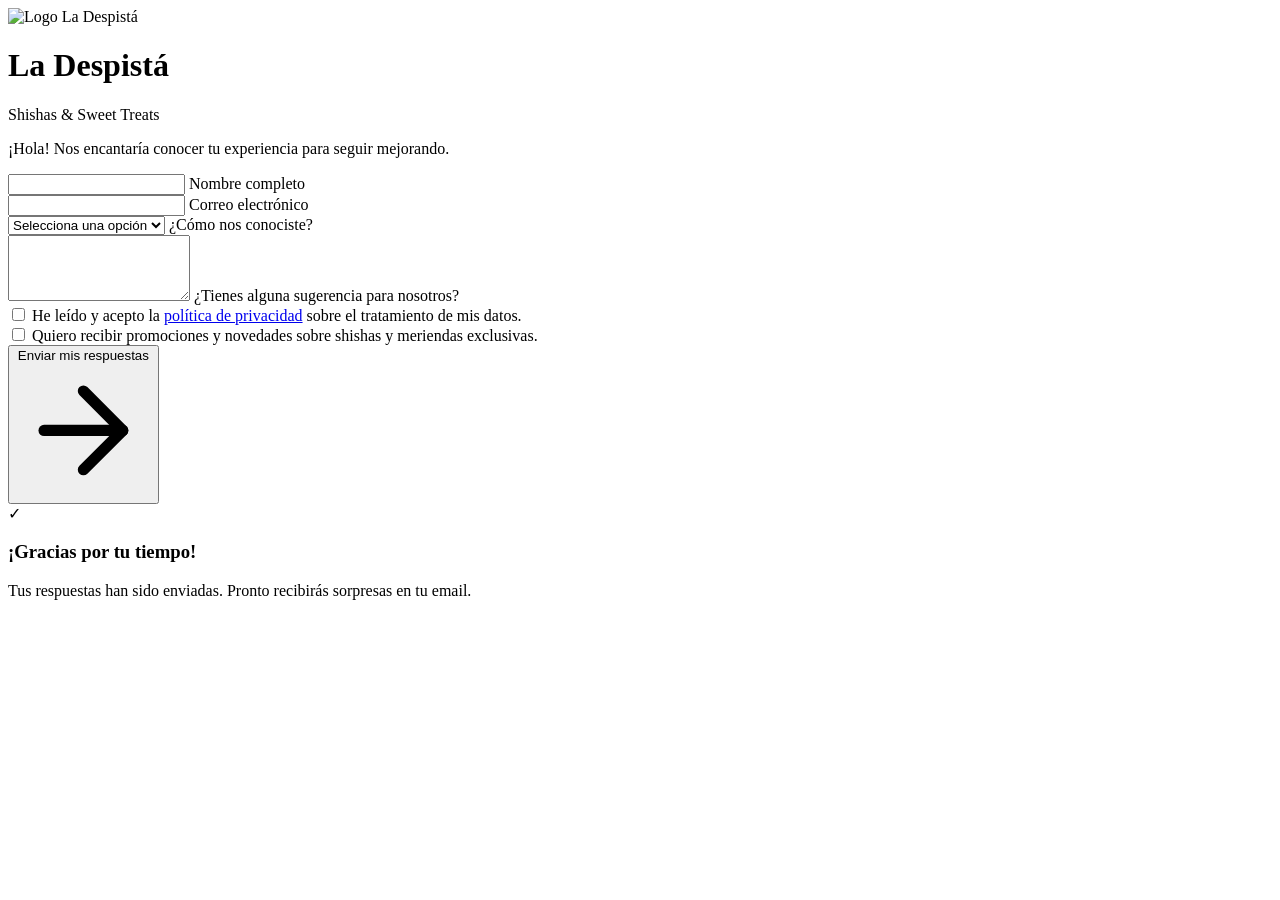
==== templates/index.html @ 12491ae1 "Reestrucutracion de carpetas para renderizado flask" ====
<!DOCTYPE html>
<html lang="es">
<head>
    <meta charset="UTF-8">
    <meta name="viewport" content="width=device-width, initial-scale=1.0">
    <title>Feedback - La Despistá</title>
    <meta name="description" content="Ayúdanos a mejorar La Despistá y participa en nuestras promociones exclusivas.">
    
    <!-- Google Fonts -->
    <link rel="preconnect" href="https://fonts.googleapis.com">
    <link rel="preconnect" href="https://fonts.gstatic.com" crossorigin>
    <link href="https://fonts.googleapis.com/css2?family=Outfit:wght@300;400;600;800&display=swap" rel="stylesheet">
    
    <!-- Estilos 
     CSS -->
    <link rel="stylesheet" href="static/styles/styles.css">
    <!-- Script JS-->
    <script src="static/scripts/app.js" defer></script>
</head>
<body>
    <div class="background-animation">
        <div class="blob blob-1"></div>
        <div class="blob blob-2"></div>
        <div class="blob blob-3"></div>
    </div>

    <main class="container">
        <header class="header">
            <img src="static/assets/la_despita_logo.jpg" alt="Logo La Despistá" class="logo-img">
            <h1 class="logo-title">La Despistá</h1>
            <p class="subtitle">Shishas & Sweet Treats</p>
            <div class="divider"></div>
            <p class="greeting">¡Hola! Nos encantaría conocer tu experiencia para seguir mejorando.</p>
        </header>

        <section class="form-wrapper glass">
            <form id="feedbackForm" action="#" method="POST">
                <div class="input-group">
                    <input type="text" id="fullname" name="fullname" required placeholder=" " autocomplete="name">
                    <label for="fullname">Nombre completo</label>
                    <div class="input-glow"></div>
                </div>

                <div class="input-group">
                    <input type="email" id="email" name="email" required placeholder=" " autocomplete="email">
                    <label for="email">Correo electrónico</label>
                    <div class="input-glow"></div>
                </div>

                <div class="input-group">
                    <select id="discovery" name="discovery" required>
                        <option value="" disabled selected>Selecciona una opción</option>
                        <option value="instagram">Instagram / TikTok</option>
                        <option value="amigos">Amigos o Familiares</option>
                        <option value="pasando">Pasaba por el local</option>
                        <option value="otro">Otro</option>
                    </select>
                    <label for="discovery" class="select-label">¿Cómo nos conociste?</label>
                    <div class="input-glow"></div>
                </div>

                <div class="input-group textarea-group">
                    <textarea id="suggestions" name="suggestions" rows="4" placeholder=" "></textarea>
                    <label for="suggestions">¿Tienes alguna sugerencia para nosotros?</label>
                    <div class="input-glow"></div>
                </div>

                <div class="checkbox-group">
                    <label class="custom-checkbox">
                        <input type="checkbox" id="dataConsent" name="dataConsent" required>
                        <span class="checkmark"></span>
                        <span class="text">He leído y acepto la <a href="#">política de privacidad</a> sobre el tratamiento de mis datos.</span>
                    </label>
                </div>

                <div class="checkbox-group">
                    <label class="custom-checkbox">
                        <input type="checkbox" id="promoConsent" name="promoConsent">
                        <span class="checkmark"></span>
                        <span class="text">Quiero recibir promociones y novedades sobre shishas y meriendas exclusivas.</span>
                    </label>
                </div>

                <button type="submit" class="submit-btn">
                    <span>Enviar mis respuestas</span>
                    <svg class="icon" viewBox="0 0 24 24" fill="none" stroke="currentColor" stroke-width="2" stroke-linecap="round" stroke-linejoin="round"><line x1="5" y1="12" x2="19" y2="12"></line><polyline points="12 5 19 12 12 19"></polyline></svg>
                </button>
            </form>

            <div id="successMessage" class="success-message hidden">
                <div class="success-icon">✓</div>
                <h3>¡Gracias por tu tiempo!</h3>
                <p>Tus respuestas han sido enviadas. Pronto recibirás sorpresas en tu email.</p>
            </div>
        </section>
    </main>
</body>
</html>
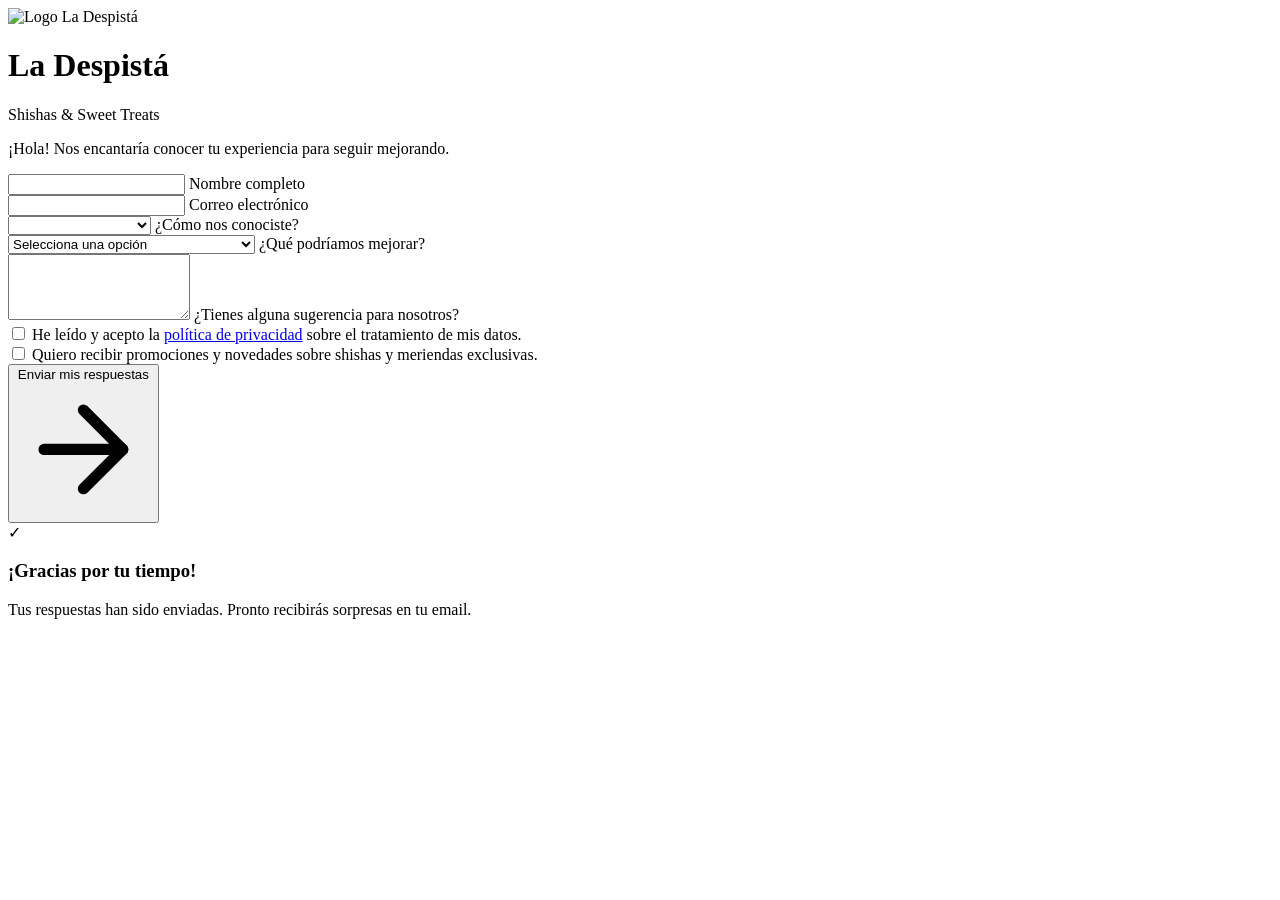
==== commit d730ba01: "ADD añadido div para quejas" ====
--- a/templates/index.html
+++ b/templates/index.html
@@ -49,13 +49,27 @@
 
                 <div class="input-group">
                     <select id="discovery" name="discovery" required>
-                        <option value="" disabled selected>Selecciona una opción</option>
+                        <option value="" disabled selected></option>
                         <option value="instagram">Instagram / TikTok</option>
                         <option value="amigos">Amigos o Familiares</option>
                         <option value="pasando">Pasaba por el local</option>
                         <option value="otro">Otro</option>
                     </select>
                     <label for="discovery" class="select-label">¿Cómo nos conociste?</label>
+                    <div class="input-glow"></div>
+                </div>
+
+                <div class="input-group">
+                    <select name="complaints" id="complaints" required>
+                        <option value="" disabled selected>Selecciona una opción</option>
+                        <option value="ninguna">Todo me ha gustado</option>
+                        <option value="servicio">Tiempo de espera / Trato del personal</option>
+                        <option value="shisha">Calidad de la Shisha</option>
+                        <option value="comida">Meriendas / Bebidas</option>
+                        <option value="ambiente">Ambiente (Música, Temperatura...)</option>
+                        <option value="precio">Precios</option>
+                    </select>
+                    <label for="complaints" class="select-label">¿Qué podríamos mejorar?</label>
                     <div class="input-glow"></div>
                 </div>
 
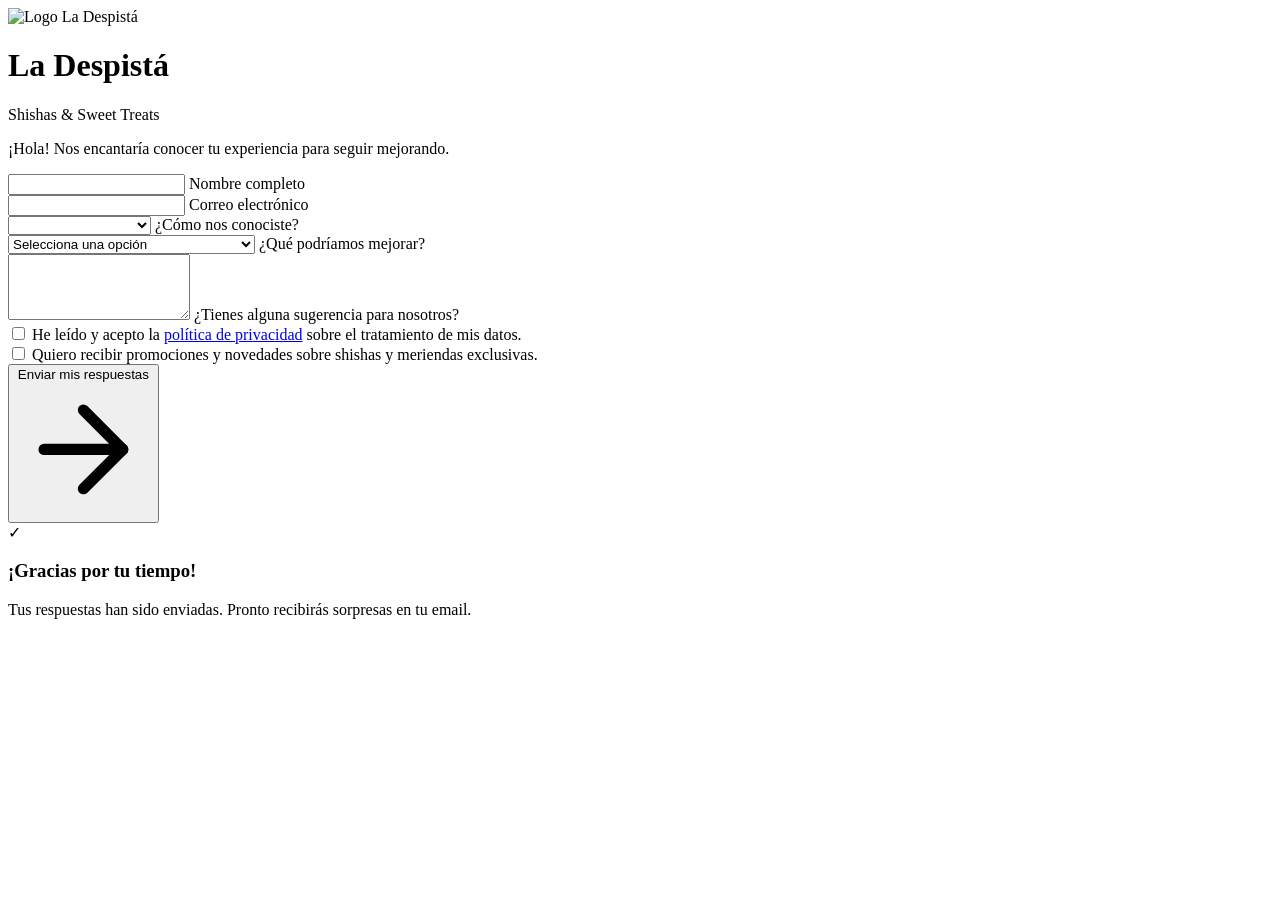
==== commit e63814ab: "ADD modificar span de privacidad de datos" ====
--- a/templates/index.html
+++ b/templates/index.html
@@ -83,7 +83,7 @@
                     <label class="custom-checkbox">
                         <input type="checkbox" id="dataConsent" name="dataConsent" required>
                         <span class="checkmark"></span>
-                        <span class="text">He leído y acepto la <a href="#">política de privacidad</a> sobre el tratamiento de mis datos.</span>
+                        <span class="text">He leído y acepto la <a href="/privacidad" target="_blank">política de privacidad</a> sobre el tratamiento de mis datos.</span>
                     </label>
                 </div>
 
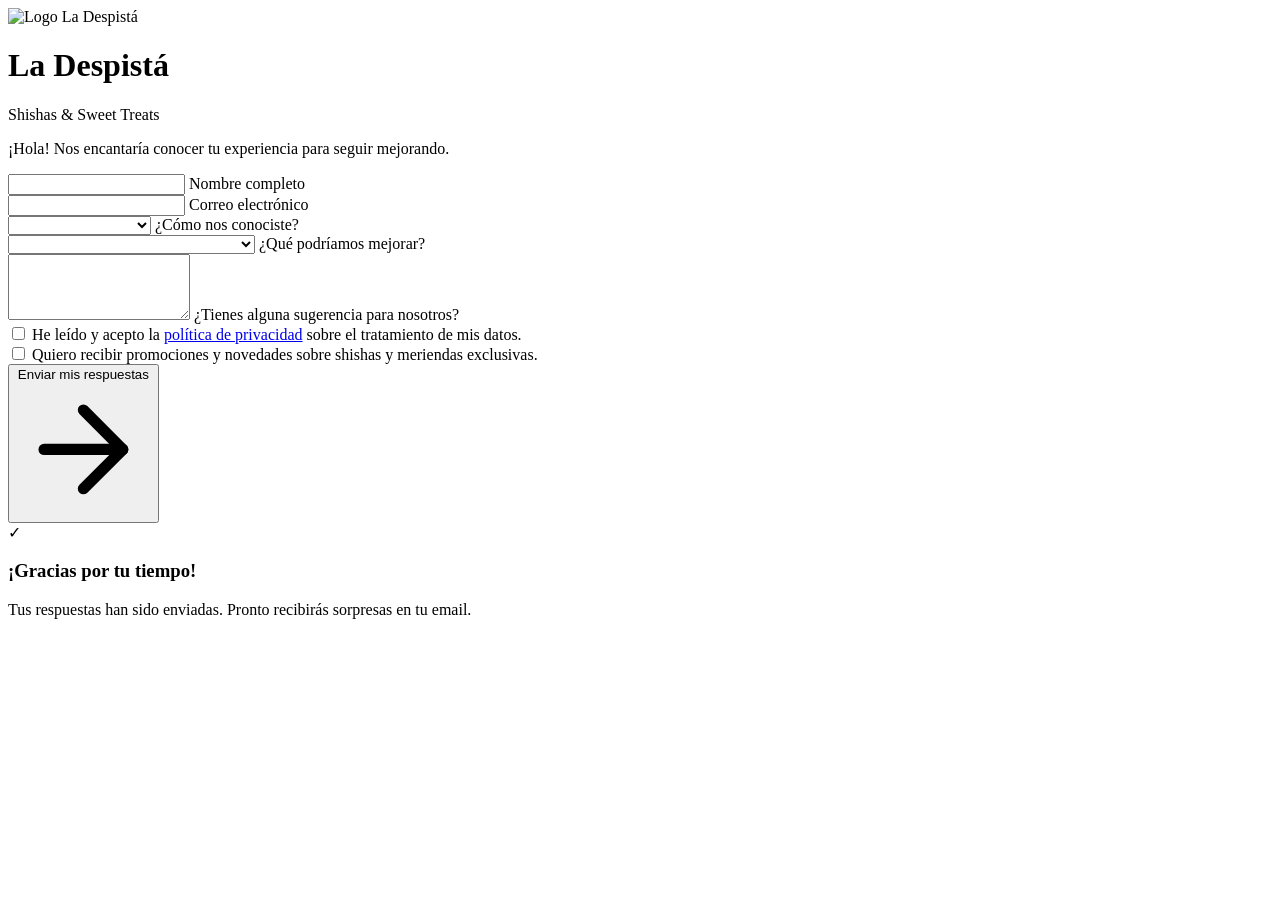
==== commit 96baf89c: "ADD eliminar libreria CORS. Actualizada la ruta SQLite con os.path, para q funciones en cualquier pc" ====
--- a/templates/index.html
+++ b/templates/index.html
@@ -61,7 +61,7 @@
 
                 <div class="input-group">
                     <select name="complaints" id="complaints" required>
-                        <option value="" disabled selected>Selecciona una opción</option>
+                        <option value="" disabled selected></option>
                         <option value="ninguna">Todo me ha gustado</option>
                         <option value="servicio">Tiempo de espera / Trato del personal</option>
                         <option value="shisha">Calidad de la Shisha</option>
